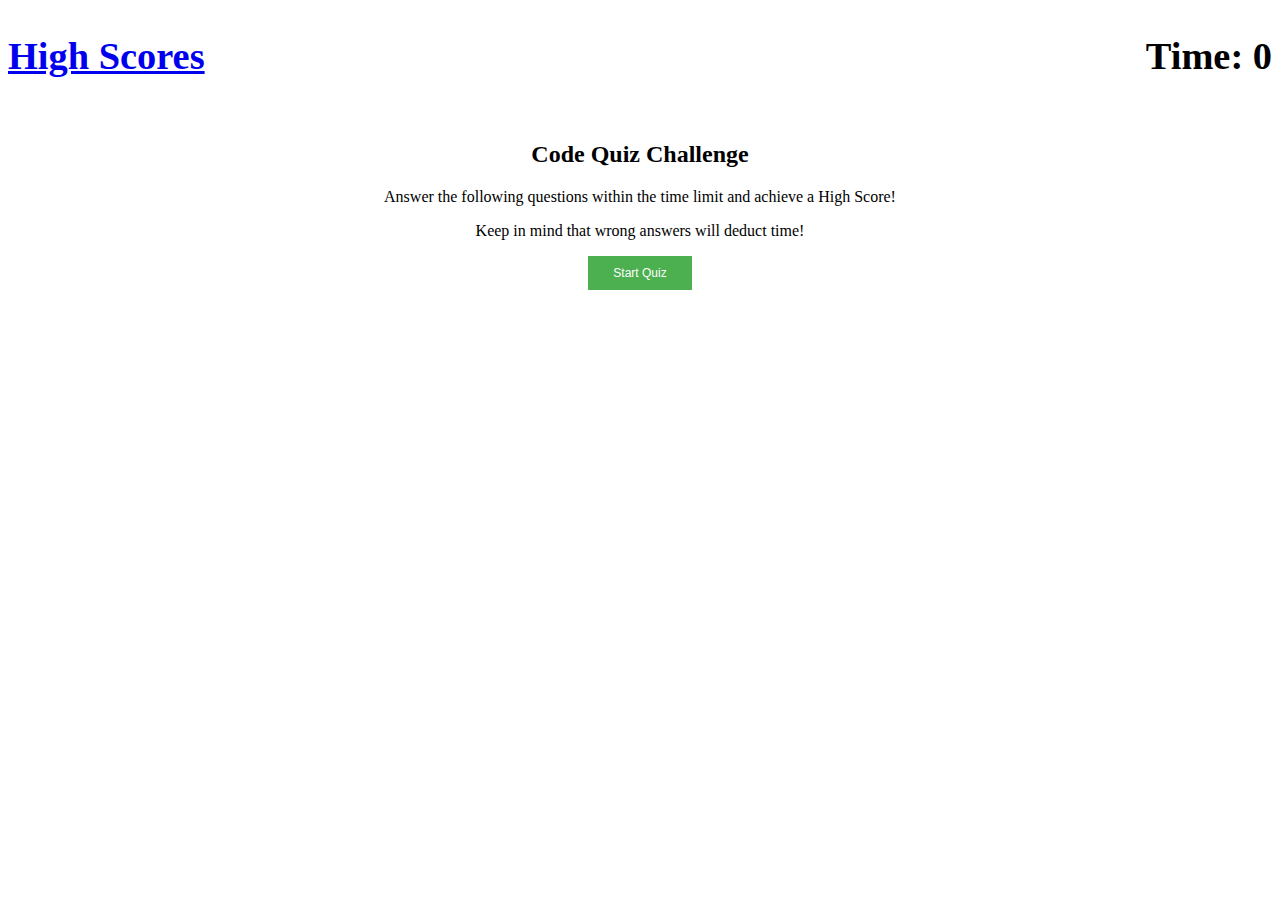
==== index.html @ 67e66c78 "created index.html, script.js, and questions.js" ====
<!DOCTYPE html>
<html lang="en">
  <head>
    <meta charset="UTF-8">
    <meta name="viewport" content="width=device-width, initial-scale=1.0">
    <meta http-equiv="X-UA-Compatible" content="ie=edge">
    <title>Code Quiz</title>
    <link rel="stylesheet" href="./assets/style.css">
  </head>
  <body>
    <header>
        <h1><a href='highScores.html'>High Scores</a></h1>
        <div class='flex-spacer'></div>
        <h1>Time: <span id='timer'>0</span></h1>
    </header>

    <!--Quiz Container-->
    <div id = 'quiz-box'>

      <!--Start Screen Div-->
      <div id = 'start-screen'>
        <h2>Code Quiz Challenge</h2>
        <p>Answer the following questions within the time limit and achieve a High Score!</p>
        <p>Keep in mind that wrong answers will deduct time!</p>
        <div id ='start-button'>
          <button>Start Quiz</button>
        </div>

      <!--Questions Screen Div-->
      <div id = 'q-screen' class = 'hide'>
        <h2 id='question'></h2>
        <div id="choices">
        </div>
      </div>

      <!--End Screen Div-->
      <div id = 'end-screen' class = 'hide'>
        <h2>All Done!</h2>
          <!--Display Final score, accept name input, and submit button-->
          <div class='button'>
            <button>Submit</button>
          </div>
          
      </div>
    </div>
	<script src='./assets/script.js'></script>
  <script src='./assets/questions.js'></script>
  </body>
</html>
---- assets/style.css ----
header {
    display: flex;
    flex-direction: row;
    justify-content: space-between;
}

header h1 {
    font-size: 3vw;
}

.flex-spacer {
    flex-basis: 70%;
    min-width: 2vw;
}

#quiz-box {
    display: flex;
    flex-basis: 70%;
    justify-content: center;
    padding: 2vh 7vw;
}

#quiz-box h2 {
    text-align: center;
}

#quiz-box p {
    text-align: center;
}

/*Start button on start page*/
#start-button{
    display: flex;
    justify-content: center;

}

#start-button button {
    background-color: #4CAF50; /* Green */
    border: none;
    color: white;
    padding: 10px 25px;
    text-align: center;
    text-decoration: none;
    display: inline-block;
    font-size: 12px;
}

.hide {
    display: none;
    visibility: hidden;
}

.show {
    display: block;
    visibility: visible;
}
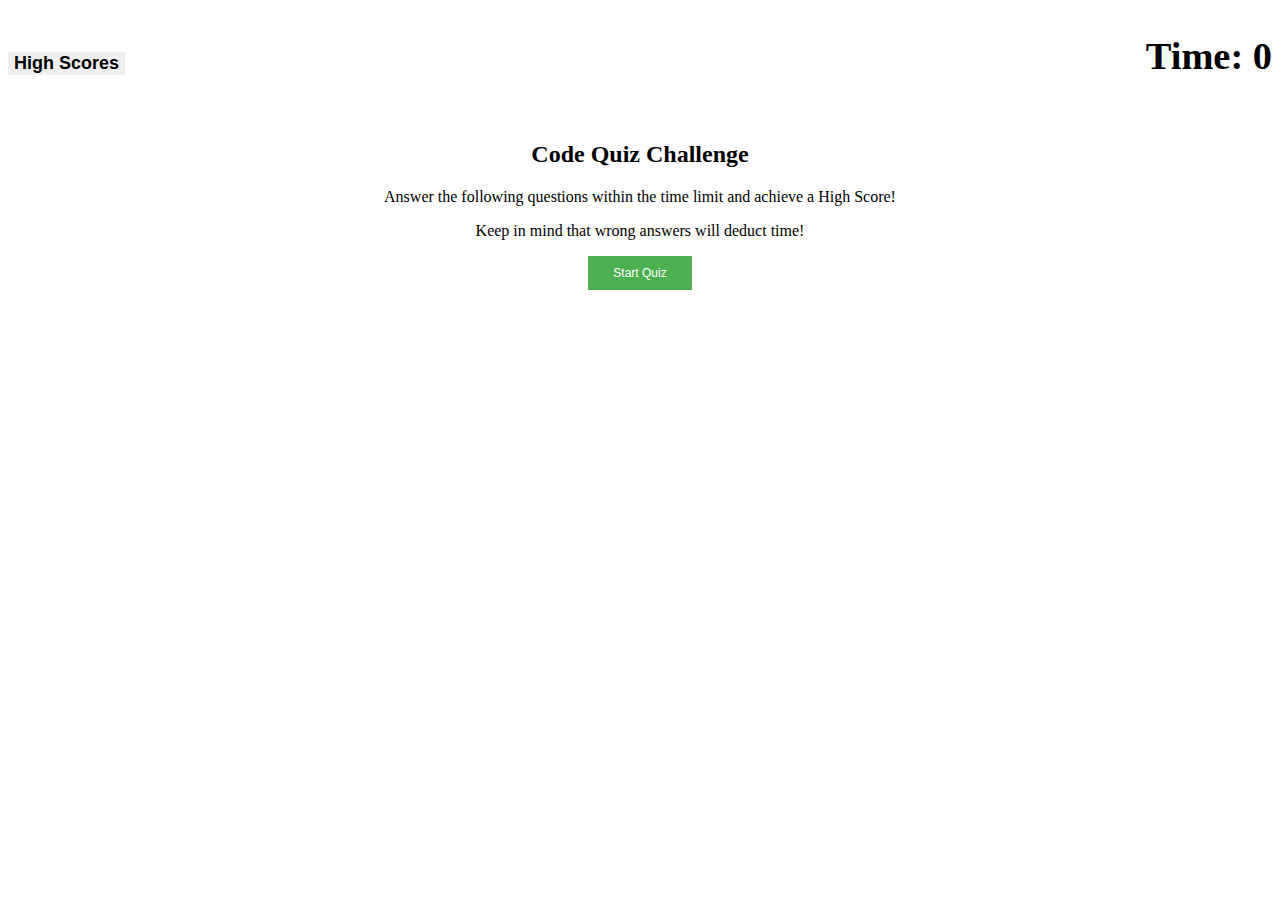
==== commit 9fd33340: "finished logic for scene transitions. Still working on displaying local storage. Added some CSS elem" ====
--- a/index.html
+++ b/index.html
@@ -9,7 +9,7 @@
   </head>
   <body>
     <header>
-        <h1><a href='highScores.html'>High Scores</a></h1>
+        <h1><button id="high-score-button">High Scores</button></h1>
         <div class='flex-spacer'></div>
         <h1>Time: <span id='timer'>0</span></h1>
     </header>
@@ -25,23 +25,39 @@
         <div id ='start-button'>
           <button>Start Quiz</button>
         </div>
+        </div>
 
       <!--Questions Screen Div-->
       <div id = 'q-screen' class = 'hide'>
         <h2 id='question'></h2>
         <div id="choices">
         </div>
+
+        <!--Feedback below questions-->
+        <div id = 'feedback-area' class = 'hide'>
+        </div>
       </div>
+
 
       <!--End Screen Div-->
       <div id = 'end-screen' class = 'hide'>
         <h2>All Done!</h2>
           <!--Display Final score, accept name input, and submit button-->
-          <div class='button'>
-            <button>Submit</button>
-          </div>
-          
+          <p id='score-message'></p>
+          <p>Enter Initials: <input type='text' id='initials'/>
+            <button id="submit">Save Score</button>
+          </p> 
       </div>
+
+      <!--High Score Screen-->
+      <div id = 'high-score-screen' class = 'hide'>
+          <h1>Highscores</h1>
+          <ol id="highscores"></ol> 
+          <div>
+            <button id="play-again">Play Again</button>
+          </div> 
+      </div>
+
     </div>
 	<script src='./assets/script.js'></script>
   <script src='./assets/questions.js'></script>
--- a/assets/style.css
+++ b/assets/style.css
@@ -56,3 +56,29 @@
     display: block;
     visibility: visible;
 }
+
+#choices {
+  justify-content: left;
+  padding: 10px;
+}
+
+#choices button {
+    padding: 5px;
+    margin: 5px;
+    cursor: pointer;
+    border-radius: 5px;
+    padding: 2px 10px;
+    display: block;
+    background-color: #549556;
+    border: none;
+    font-size: large;
+    font-weight: bolder;
+    color:white;
+}
+
+#high-score-button {
+    border: none;
+    font-size: large;
+    font-weight: bolder;
+}
+
